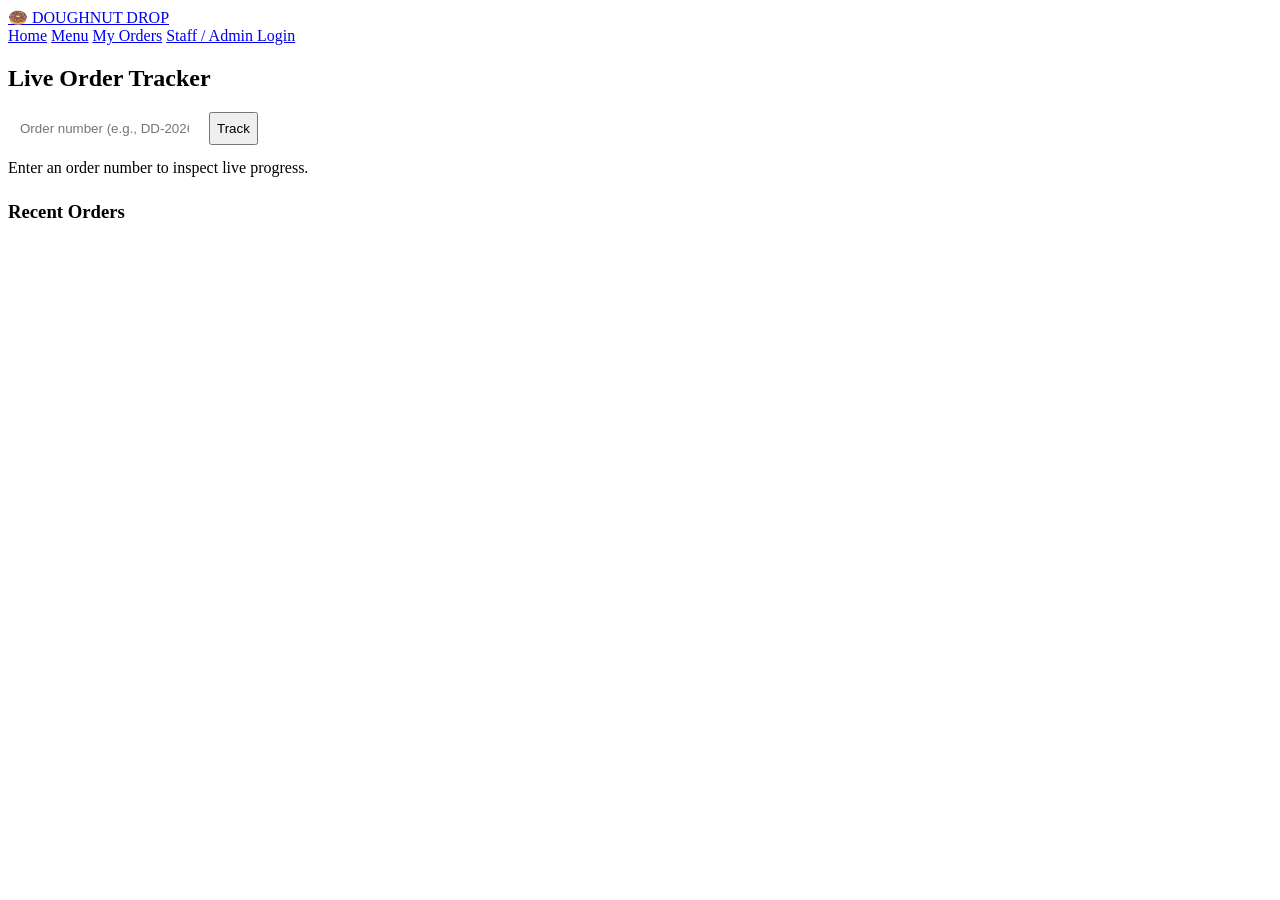
==== Doughnut-Drop Web Based-Ordering System/doughnut-drop/doughnut-drop/src/main/resources/static/customer.html @ a8bfcccb "design" ====
<!DOCTYPE html>
<html lang="en">
<head>
    <meta charset="UTF-8" />
    <meta name="viewport" content="width=device-width, initial-scale=1.0" />
    <title>Doughnut Drop — My Orders &amp; Tracker</title>
    <link rel="stylesheet" href="/css/styles.css" />
</head>
<body>
<header class="topbar">
    <a class="brand-link" href="/index.html">🍩 DOUGHNUT DROP</a>
    <nav class="nav-links">
        <a href="/index.html">Home</a>
        <a href="/menu.html">Menu</a>
        <a class="active" href="/customer.html">My Orders</a>
        <a href="/login.html">Staff / Admin Login</a>
    </nav>
</header>

<main class="container">
    <h2>Live Order Tracker</h2>
    <div style="display:flex;gap:8px;margin-bottom:14px;">
        <input id="trackInput" type="text" placeholder="Order number (e.g., DD-2026-0001)" style="padding:9px 12px;border-radius:10px;border:1px solid var(--border);" />
        <button id="trackBtn" class="btn-primary" type="button">Track</button>
    </div>
    <div id="trackerBox" class="card" style="margin-bottom:24px;">Enter an order number to inspect live progress.</div>

    <h3>Recent Orders</h3>
    <div id="ordersList"></div>
</main>

<script src="/js/app.js"></script>
<script>
    const STAGES = ["PENDING", "PREPARING", "READY_FOR_PICKUP", "OUT_FOR_DELIVERY", "DELIVERED"];

    async function loadTracker(orderNumber) {
        if (!orderNumber) return;
        const res = await fetch("/api/orders/" + encodeURIComponent(orderNumber));
        const box = document.getElementById("trackerBox");
        if (!res.ok) {
            box.innerHTML = `<p style="color:var(--danger);">Order ${orderNumber} not found.</p>`;
            return;
        }
        const o = await res.json();
        const idx = STAGES.indexOf(o.status);
        const chips = STAGES.map((s, i) =>
            `<span class="step-chip ${i <= idx && o.status !== "CANCELLED" ? "done" : ""}">${s.replaceAll("_", " ")}</span>`
        ).join("");
        box.innerHTML = `
        <div style="display:flex;justify-content:space-between;flex-wrap:wrap;gap:8px;">
          <strong>Order ${o.orderNumber}</strong>
          <span>Status: <strong>${o.status}</strong> • Total: <strong>${DD_API.formatPhp(o.totalAmount)}</strong></span>
        </div>
        <div class="stepper">${chips}</div>
        <div style="font-size:13px;color:var(--muted);">
          Fulfillment: ${o.fulfillmentType} • Destination: ${o.deliveryAddress || "-"}
          ${o.riderName ? ` • Rider: <strong>${o.riderName}</strong> (${o.riderPhone || ""})` : ""}
        </div>
      `;
    }

    async function loadRecentOrders() {
        const res = await fetch("/api/orders");
        const list = await res.json();
        document.getElementById("ordersList").innerHTML = list.map(o => `
        <div class="card" style="margin-bottom:10px;">
          <div style="display:flex;justify-content:space-between;flex-wrap:wrap;gap:8px;">
            <div>
              <strong>${o.orderNumber}</strong> — ${o.status} (${DD_API.formatPhp(o.totalAmount)})
              <div style="font-size:13px;color:var(--muted);">
                ${o.items.map(i => `${i.quantity}x ${i.name}`).join(", ")}
              </div>
            </div>
            <div style="display:flex;gap:8px;">
              <button class="btn-ghost" type="button" onclick="loadTracker('${o.orderNumber}')">Track</button>
              <button class="btn-primary" type="button" onclick='reorder(${JSON.stringify(o.items)})'>Reorder</button>
            </div>
          </div>
        </div>
      `).join("");
    }

    function reorder(items) {
        items.forEach(i => {
            DD_API.addToCart({ id: i.doughnutItemId, name: i.name, price: i.unitPrice, stockQuantity: 99, imageUrl: "" }, i.quantity);
        });
        window.location.href = "/menu.html";
    }

    document.getElementById("trackBtn").addEventListener("click", () => {
        loadTracker(document.getElementById("trackInput").value.trim());
    });

    const urlOrder = new URLSearchParams(window.location.search).get("order") || localStorage.getItem("dd_last_order");
    if (urlOrder) {
        document.getElementById("trackInput").value = urlOrder;
        loadTracker(urlOrder);
    }
    loadRecentOrders();
</script>
</body>
</html>
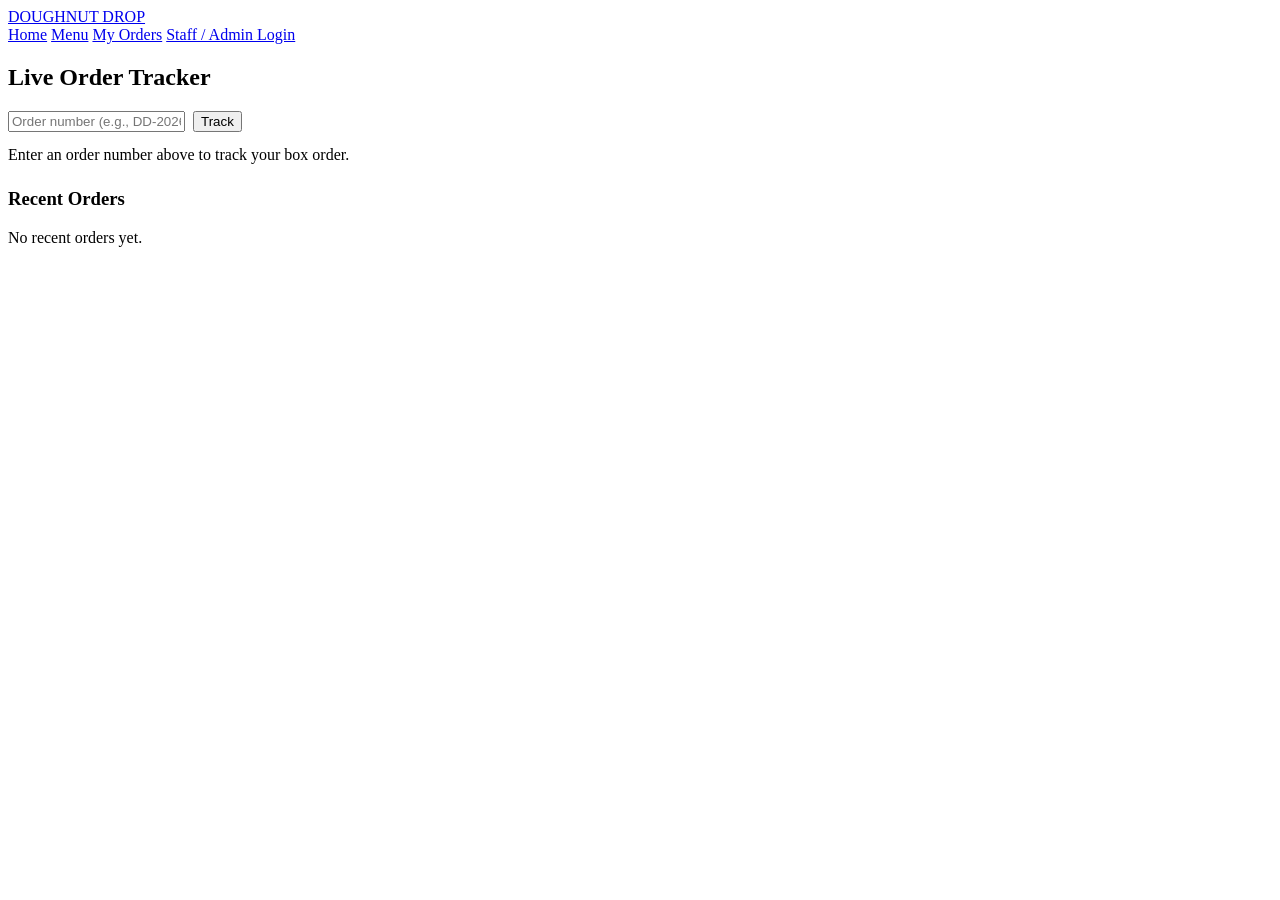
==== commit 23ed2dc5: "design" ====
--- a/Doughnut-Drop Web Based-Ordering System/doughnut-drop/doughnut-drop/src/main/resources/static/customer.html
+++ b/Doughnut-Drop Web Based-Ordering System/doughnut-drop/doughnut-drop/src/main/resources/static/customer.html
@@ -3,12 +3,12 @@
 <head>
     <meta charset="UTF-8" />
     <meta name="viewport" content="width=device-width, initial-scale=1.0" />
-    <title>Doughnut Drop — My Orders &amp; Tracker</title>
-    <link rel="stylesheet" href="/css/styles.css" />
+    <title>Doughnut Drop — Order Tracker</title>
+    <link rel="stylesheet" href="/css/style.css" />
 </head>
 <body>
 <header class="topbar">
-    <a class="brand-link" href="/index.html">🍩 DOUGHNUT DROP</a>
+    <a class="brand-link" href="/index.html">DOUGHNUT DROP</a>
     <nav class="nav-links">
         <a href="/index.html">Home</a>
         <a href="/menu.html">Menu</a>
@@ -20,10 +20,10 @@
 <main class="container">
     <h2>Live Order Tracker</h2>
     <div style="display:flex;gap:8px;margin-bottom:14px;">
-        <input id="trackInput" type="text" placeholder="Order number (e.g., DD-2026-0001)" style="padding:9px 12px;border-radius:10px;border:1px solid var(--border);" />
+        <input id="trackInput" type="text" aria-label="Order number" placeholder="Order number (e.g., DD-2026-0001)" />
         <button id="trackBtn" class="btn-primary" type="button">Track</button>
     </div>
-    <div id="trackerBox" class="card" style="margin-bottom:24px;">Enter an order number to inspect live progress.</div>
+    <div id="trackerBox" class="card" style="margin-bottom:24px;">Enter an order number above to track your box order.</div>
 
     <h3>Recent Orders</h3>
     <div id="ordersList"></div>
@@ -31,71 +31,89 @@
 
 <script src="/js/app.js"></script>
 <script>
-    const STAGES = ["PENDING", "PREPARING", "READY_FOR_PICKUP", "OUT_FOR_DELIVERY", "DELIVERED"];
-
     async function loadTracker(orderNumber) {
-        if (!orderNumber) return;
-        const res = await fetch("/api/orders/" + encodeURIComponent(orderNumber));
+        const num = (orderNumber || document.getElementById("trackInput").value || localStorage.getItem("dd_last_order") || "").trim();
         const box = document.getElementById("trackerBox");
-        if (!res.ok) {
-            box.innerHTML = `<p style="color:var(--danger);">Order ${orderNumber} not found.</p>`;
+        if (!num) {
+            box.textContent = "Enter an order number above to track your box order.";
             return;
         }
-        const o = await res.json();
-        const idx = STAGES.indexOf(o.status);
-        const chips = STAGES.map((s, i) =>
-            `<span class="step-chip ${i <= idx && o.status !== "CANCELLED" ? "done" : ""}">${s.replaceAll("_", " ")}</span>`
-        ).join("");
-        box.innerHTML = `
-        <div style="display:flex;justify-content:space-between;flex-wrap:wrap;gap:8px;">
-          <strong>Order ${o.orderNumber}</strong>
-          <span>Status: <strong>${o.status}</strong> • Total: <strong>${DD_API.formatPhp(o.totalAmount)}</strong></span>
-        </div>
-        <div class="stepper">${chips}</div>
-        <div style="font-size:13px;color:var(--muted);">
-          Fulfillment: ${o.fulfillmentType} • Destination: ${o.deliveryAddress || "-"}
-          ${o.riderName ? ` • Rider: <strong>${o.riderName}</strong> (${o.riderPhone || ""})` : ""}
-        </div>
-      `;
+        document.getElementById("trackInput").value = num;
+        try {
+            const res = await fetch("/api/orders/" + encodeURIComponent(num));
+            if (!res.ok) {
+                box.textContent = "Order not found: " + num;
+                return;
+            }
+            const o = await res.json();
+            const items = Array.isArray(o.items) ? o.items : [];
+            const summary = items.map(i => `${i.quantity}x ${i.name}`).join(", ");
+            box.innerHTML = `
+                <div><strong>Order #${o.orderNumber}</strong> — Status: <strong>${o.status}</strong></div>
+                <div style="margin-top:6px;color:var(--muted);">${summary}</div>
+                <div style="margin-top:6px;">Total: <strong>${DD_API.formatPhp(o.totalAmount)}</strong></div>
+            `;
+        } catch (err) {
+            box.textContent = "Unable to load order right now.";
+        }
     }
 
     async function loadRecentOrders() {
-        const res = await fetch("/api/orders");
-        const list = await res.json();
-        document.getElementById("ordersList").innerHTML = list.map(o => `
-        <div class="card" style="margin-bottom:10px;">
-          <div style="display:flex;justify-content:space-between;flex-wrap:wrap;gap:8px;">
-            <div>
-              <strong>${o.orderNumber}</strong> — ${o.status} (${DD_API.formatPhp(o.totalAmount)})
-              <div style="font-size:13px;color:var(--muted);">
-                ${o.items.map(i => `${i.quantity}x ${i.name}`).join(", ")}
-              </div>
-            </div>
-            <div style="display:flex;gap:8px;">
-              <button class="btn-ghost" type="button" onclick="loadTracker('${o.orderNumber}')">Track</button>
-              <button class="btn-primary" type="button" onclick='reorder(${JSON.stringify(o.items)})'>Reorder</button>
-            </div>
-          </div>
-        </div>
-      `).join("");
+        const list = document.getElementById("ordersList");
+        try {
+            const res = await fetch("/api/orders/recent");
+            if (!res.ok) {
+                list.innerHTML = `<p style="color:var(--muted);">No recent orders yet.</p>`;
+                return;
+            }
+            const orders = await res.json();
+            if (!Array.isArray(orders) || orders.length === 0) {
+                list.innerHTML = `<p style="color:var(--muted);">No recent orders yet.</p>`;
+                return;
+            }
+            list.innerHTML = orders.map(o => {
+                const items = Array.isArray(o.items) ? o.items : [];
+                const lineText = items.map(i => `${i.quantity}x ${i.name}`).join(", ");
+                const safeJson = encodeURIComponent(JSON.stringify(items));
+                return `
+                    <div class="card" style="margin-bottom:10px;display:flex;justify-content:space-between;align-items:center;gap:12px;">
+                        <div>
+                            <strong>${o.orderNumber}</strong> - ${o.status} (${DD_API.formatPhp(o.totalAmount)})
+                            <div style="font-size:13px;color:var(--muted);">${lineText}</div>
+                        </div>
+                        <div style="display:flex;gap:8px;">
+                            <button class="btn-ghost" type="button" onclick="loadTracker('${o.orderNumber}')">Track</button>
+                            <button class="btn-primary" type="button" onclick="reorderEncoded('${safeJson}')">Reorder</button>
+                        </div>
+                    </div>
+                `;
+            }).join("");
+        } catch (err) {
+            list.innerHTML = `<p style="color:var(--muted);">No recent orders yet.</p>`;
+        }
     }
 
-    function reorder(items) {
-        items.forEach(i => {
-            DD_API.addToCart({ id: i.doughnutItemId, name: i.name, price: i.unitPrice, stockQuantity: 99, imageUrl: "" }, i.quantity);
-        });
-        window.location.href = "/menu.html";
+    function reorderEncoded(encodedItems) {
+        try {
+            const items = JSON.parse(decodeURIComponent(encodedItems));
+            if (Array.isArray(items)) {
+                items.forEach(item => {
+                    DD_API.addToCart({
+                        id: item.doughnutItemId || item.id,
+                        name: item.name,
+                        price: item.price || 125.00
+                    }, item.quantity || 1);
+                });
+                window.location.href = "/menu.html";
+            }
+        } catch (err) {
+            window.location.href = "/menu.html";
+        }
     }
 
-    document.getElementById("trackBtn").addEventListener("click", () => {
-        loadTracker(document.getElementById("trackInput").value.trim());
-    });
-
-    const urlOrder = new URLSearchParams(window.location.search).get("order") || localStorage.getItem("dd_last_order");
-    if (urlOrder) {
-        document.getElementById("trackInput").value = urlOrder;
-        loadTracker(urlOrder);
-    }
+    document.getElementById("trackBtn").addEventListener("click", () => loadTracker());
+    const params = new URLSearchParams(window.location.search);
+    loadTracker(params.get("order"));
     loadRecentOrders();
 </script>
 </body>
